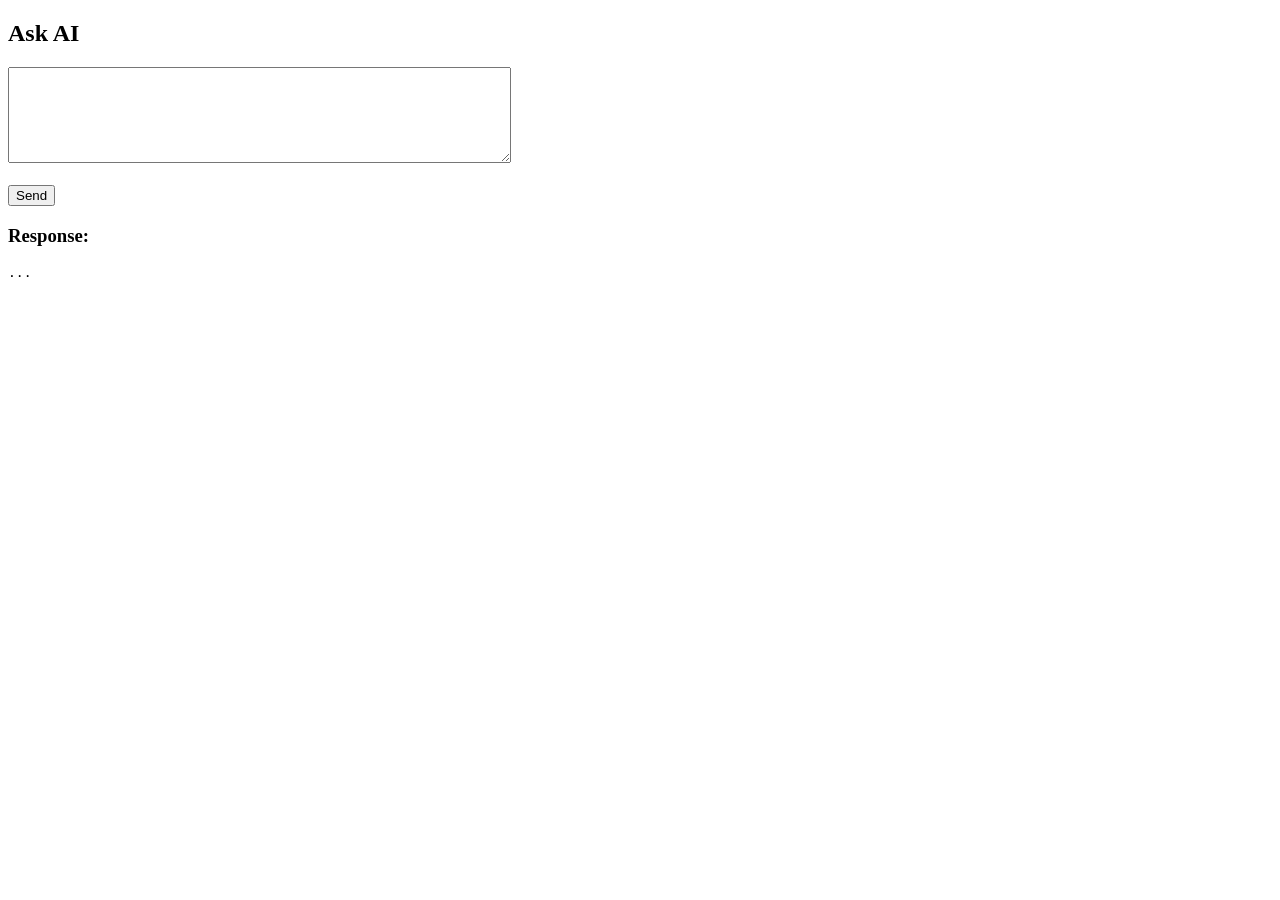
==== formtest.html @ 914113c4 "general body for student website" ====
<!DOCTYPE html>
<html>
<head>
    <title>HSC AI</title>
</head>

<body>

<h2>Ask AI</h2>

<textarea id="prompt" rows="6" cols="60"></textarea>
<br><br>

<button onclick="askAI()">Send</button>

<h3>Response:</h3>
<pre id="output">...</pre>

<script>
async function askAI() {

    const prompt = document.getElementById("prompt").value;

    const res = await fetch("http://127.0.0.1:8000/ask", {
        method: "POST",
        headers: {
            "Content-Type": "application/json"
        },
        body: JSON.stringify({ prompt })
    });

    const data = await res.json();

    document.getElementById("output").innerText = data.response;
}
</script>

</body>
</html>
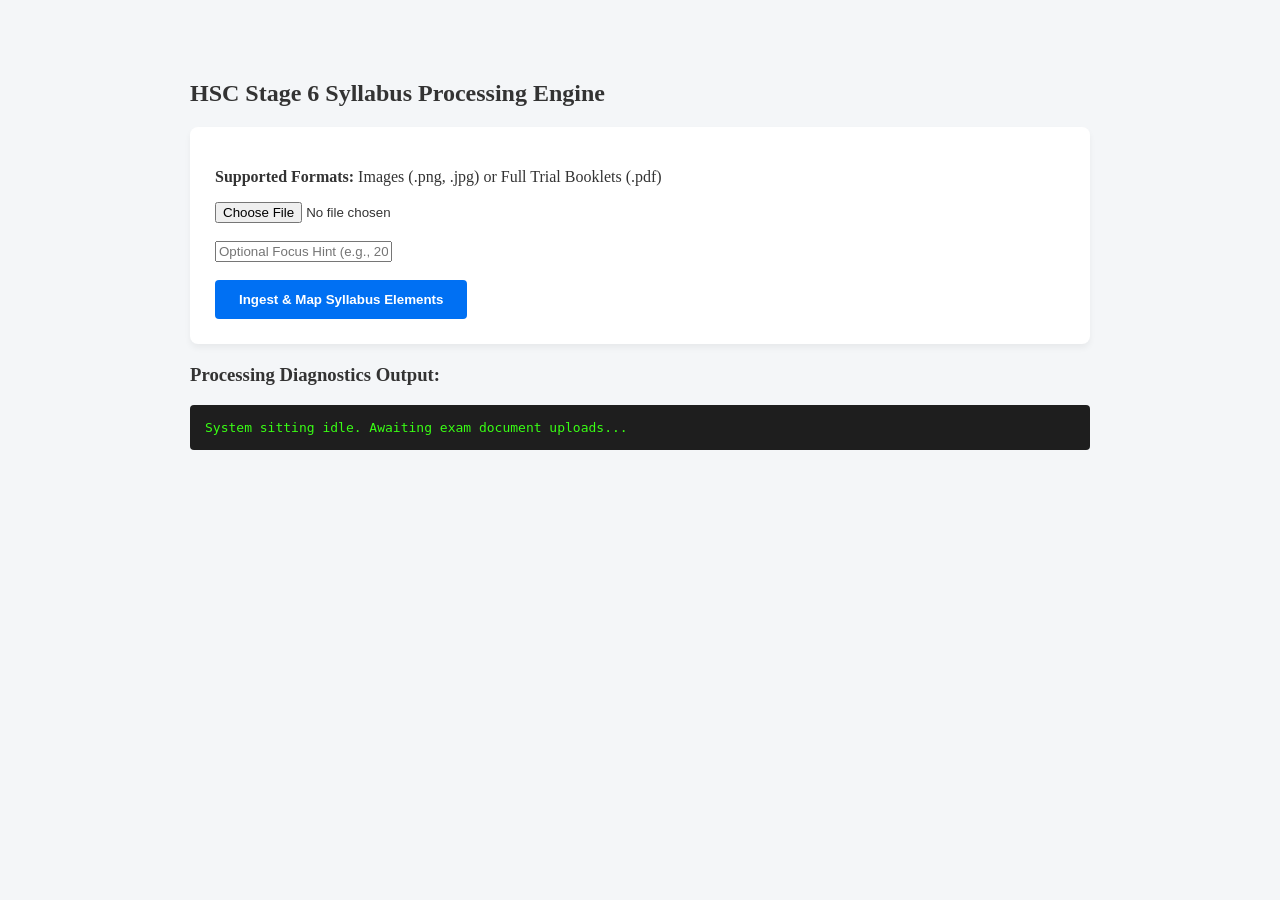
==== commit 95f7b14a: "Final" ====
--- a/formtest.html
+++ b/formtest.html
@@ -1,39 +1,49 @@
 <!DOCTYPE html>
-<html>
+<html lang="en">
 <head>
-    <title>HSC AI</title>
+    <meta charset="UTF-8">
+    <title>HSC Syllabus Classifier</title>
+    <style>
+        body { foInt-family: sans-serif; max-width: 900px; margin: 40px auto; padding: 20px; background: #f4f6f8; color: #333; }
+        .card { background: white; padding: 25px; border-radius: 8px; box-shadow: 0 4px 6px rgba(0,0,0,0.05); margin-bottom: 20px; }
+        button { background: #0070f3; color: white; padding: 12px 24px; border: none; border-radius: 4px; cursor: pointer; font-weight: bold; }
+        button:hover { background: #0051b3; }
+        pre { background: #1e1e1e; color: #39ff14; padding: 15px; border-radius: 4px; overflow-x: auto; font-size: 13px; }
+        .badge { background: #e0f0ff; color: #0070f3; padding: 4px 8px; border-radius: 4px; font-size: 12px; font-weight: bold; }
+    </style>
 </head>
+<body>
+    <h2>HSC Stage 6 Syllabus Processing Engine</h2>
+    <div class="card">
+        <p><strong>Supported Formats:</strong> Images (.png, .jpg) or Full Trial Booklets (.pdf)</p>
+        <form id="uploadForm">
+            <input type="file" id="fileInput" accept=".png,.jpg,.jpeg,.pdf" required><br><br>
+            <input type="text" id="hintInput" placeholder="Optional Focus Hint (e.g., 2024 Barker Trial)"><br><br>
+            <button type="submit">Ingest & Map Syllabus Elements</button>
+        </form>
+    </div>
 
-<body>
+    <h3>Processing Diagnostics Output:</h3>
+    <pre id="output">System sitting idle. Awaiting exam document uploads...</pre>
 
-<h2>Ask AI</h2>
+    <script>
+        document.getElementById('uploadForm').addEventListener('submit', async (e) => {
+            e.preventDefault();
+            const out = document.getElementById('output');
+            out.textContent = "Processing target asset document page by page via Local VLM architecture...";
+            
+            const formData = new FormData();
+            formData.append('file', document.getElementById('fileInput').files[0]);
+            formData.append('ocr_hint', document.getElementById('hintInput').value);
 
-<textarea id="prompt" rows="6" cols="60"></textarea>
-<br><br>
-
-<button onclick="askAI()">Send</button>
-
-<h3>Response:</h3>
-<pre id="output">...</pre>
-
-<script>
-async function askAI() {
-
-    const prompt = document.getElementById("prompt").value;
-
-    const res = await fetch("http://127.0.0.1:8000/ask", {
-        method: "POST",
-        headers: {
-            "Content-Type": "application/json"
-        },
-        body: JSON.stringify({ prompt })
-    });
-
-    const data = await res.json();
-
-    document.getElementById("output").innerText = data.response;
-}
-</script>
-
+            try {
+                const res = await fetch('http://127.0.0.1:8000/classify', { method: 'POST', body: formData });
+                const data = await res.json();
+                out.textContent = JSON.stringify(data, null, 2);
+            } catch (err) {
+                out.textContent = "System Runtime Error: " + err.message;
+            }
+        });
+    </script>
 </body>
 </html>
